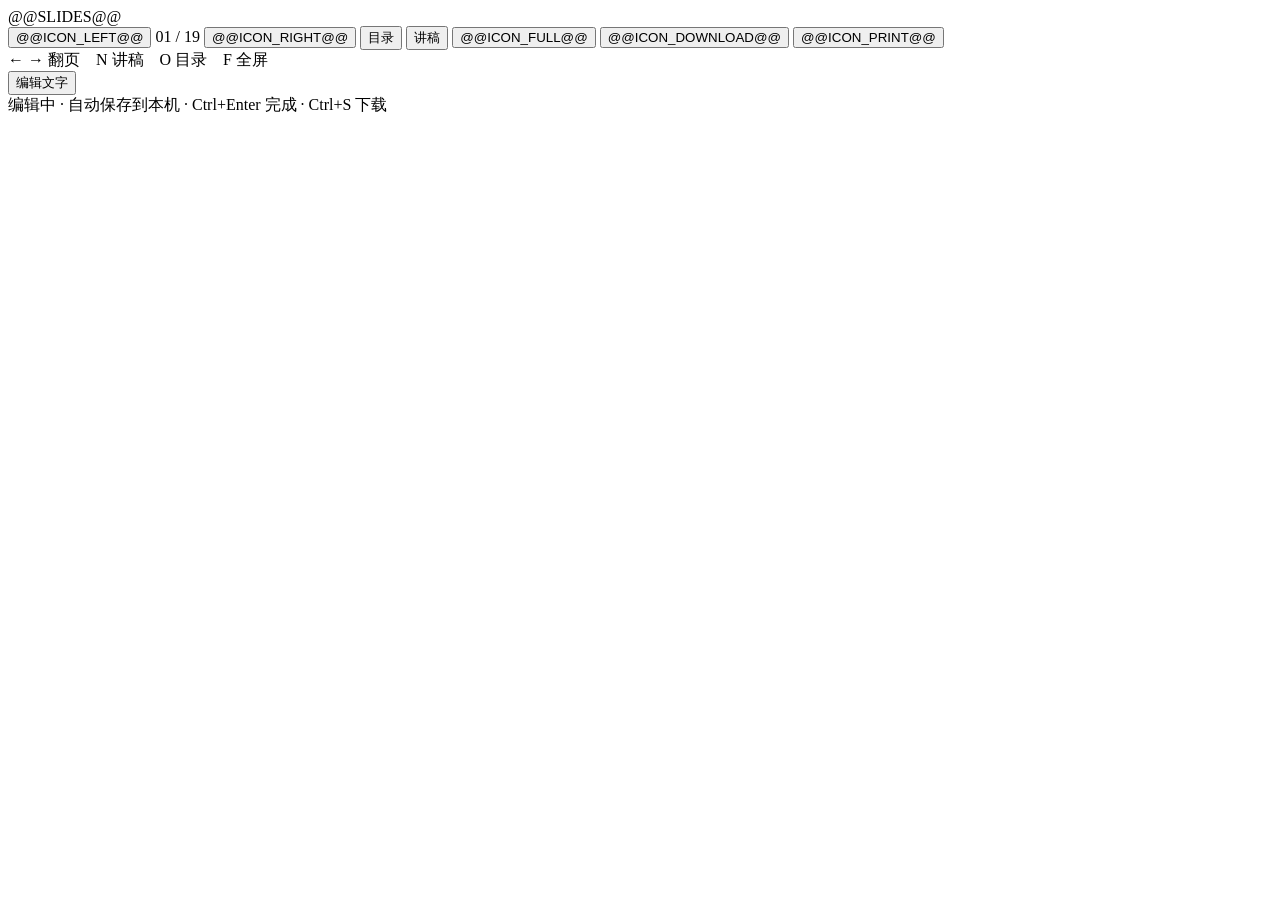
==== presentation/src/shell.html @ 9c498fa7 "新增本体驱动开发原理演示，帮助研发同事对照模型理解代码" ====
<!doctype html>
<html lang="zh-CN">
<head>
  <meta charset="utf-8">
  <meta name="viewport" content="width=device-width,initial-scale=1">
  <meta name="description" content="用销售合同案例讲清本体驱动开发：需求探索、七模型、同步联动、工程实现与运行时 AI。">
  <meta name="theme-color" content="#4361ee">
  <title>本体驱动开发：原理与工程实践</title>
  <link rel="icon" href="data:image/svg+xml,%3Csvg xmlns='http://www.w3.org/2000/svg' viewBox='0 0 64 64'%3E%3Crect width='64' height='64' rx='14' fill='%234361ee'/%3E%3Cpath d='M18 18L46 18L46 46L18 46Z M18 18L46 46M46 18L18 46' fill='none' stroke='white' stroke-width='4'/%3E%3C/svg%3E">
  <style>
@@FONTS@@
@@BASE@@
@@STYLES@@
  </style>
</head>
<body>
  <div class="deck-viewport"><main class="deck-stage" id="deckStage" aria-label="本体驱动开发技术分享">@@SLIDES@@</main></div>
  <!-- 演示工具位于画布外，保证所有屏幕上的内容比例一致。 -->
  <nav class="deck-controls" aria-label="演示控制">
    <button id="previous" aria-label="上一页" title="上一页（←）">@@ICON_LEFT@@</button>
    <span class="count" id="slideCount">01 / 19</span>
    <button id="next" aria-label="下一页" title="下一页（→）">@@ICON_RIGHT@@</button>
    <span class="control-separator"></span>
    <button id="outlineToggle" aria-label="打开目录" title="目录（O）">目录</button>
    <button id="notesToggle" aria-label="讲解备注" aria-pressed="false" title="讲稿与来源（N）">讲稿</button>
    <button id="fullscreenToggle" aria-label="切换全屏" title="全屏（F）">@@ICON_FULL@@</button>
    <span class="control-separator"></span>
    <button id="download" aria-label="下载离线 HTML" title="下载 HTML（Ctrl+S）">@@ICON_DOWNLOAD@@</button>
    <button id="print" aria-label="打印或保存为 PDF" title="打印或保存为 PDF">@@ICON_PRINT@@</button>
  </nav>
  <div class="deck-progress" aria-hidden="true"><div id="progressFill"></div></div>
  <div class="keyboard-help">← → 翻页　N 讲稿　O 目录　F 全屏</div>
  <div class="edit-hotzone" id="editHotzone" aria-hidden="true"></div>
  <button class="edit-toggle" id="editToggle" title="编辑文字（E）">编辑文字</button>
  <div class="edit-notice">编辑中 · 自动保存到本机 · Ctrl+Enter 完成 · Ctrl+S 下载</div>
  <div class="overlay" id="outline" hidden>
    <section class="outline-dialog" role="dialog" aria-modal="true" aria-labelledby="outlineTitle">
      <div class="dialog-header"><h2 id="outlineTitle">分享目录</h2><button class="close-button" id="closeOutline" aria-label="关闭目录">×</button></div>
      <div class="outline-grid" id="outlineGrid"></div>
    </section>
  </div>
  <aside class="notes-panel" id="notesPanel" hidden aria-label="当前页讲解备注">
    <div class="dialog-header"><h2 id="notesTitle"></h2><button class="close-button" id="closeNotes" aria-label="关闭讲稿">×</button></div>
    <h3>讲解提示</h3><div id="notesText"></div>
    <h3>源码依据</h3><div id="notesSources"></div>
  </aside>
  <div class="toast" id="toast" role="status" hidden></div>
  <div class="screen-reader-only" aria-live="polite" id="liveTitle"></div>
  <script>@@SCRIPT@@</script>
</body>
</html>
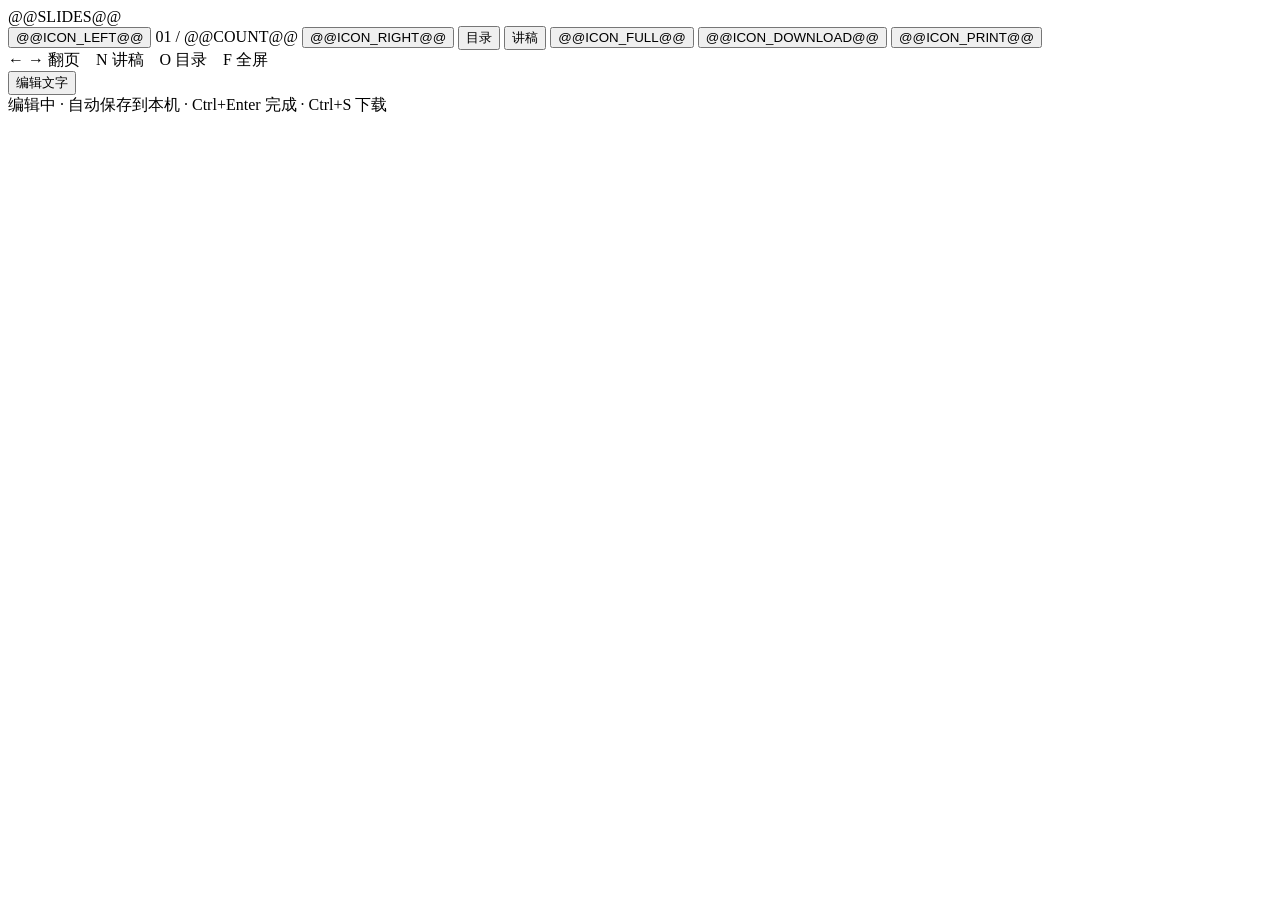
==== commit 8aafc992: "补充AI对话轻量编排分析与逐步回放，讲清模型和执行控制的分工" ====
--- a/presentation/src/shell.html
+++ b/presentation/src/shell.html
@@ -18,7 +18,7 @@
   <!-- 演示工具位于画布外，保证所有屏幕上的内容比例一致。 -->
   <nav class="deck-controls" aria-label="演示控制">
     <button id="previous" aria-label="上一页" title="上一页（←）">@@ICON_LEFT@@</button>
-    <span class="count" id="slideCount">01 / 19</span>
+    <span class="count" id="slideCount">01 / @@COUNT@@</span>
     <button id="next" aria-label="下一页" title="下一页（→）">@@ICON_RIGHT@@</button>
     <span class="control-separator"></span>
     <button id="outlineToggle" aria-label="打开目录" title="目录（O）">目录</button>
